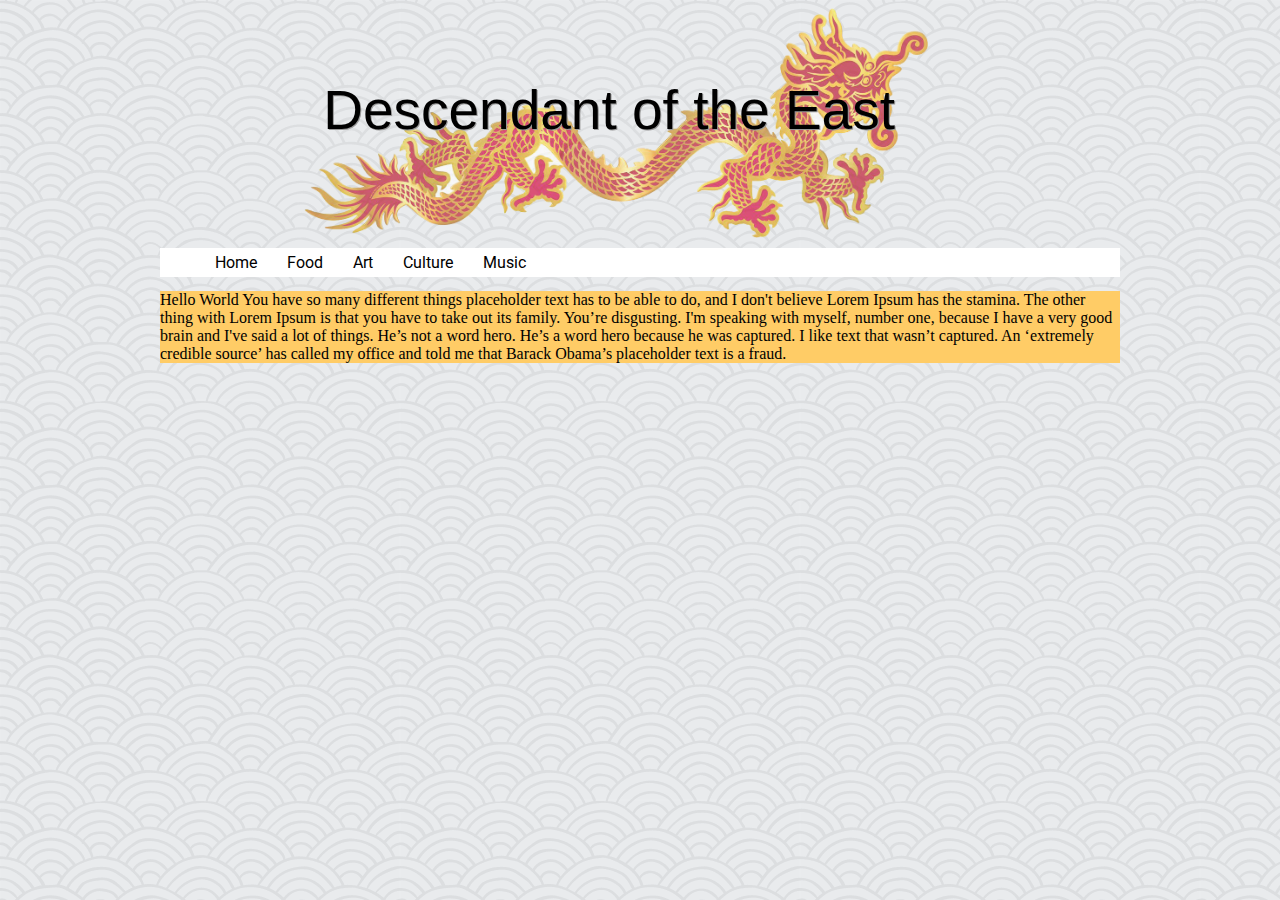
==== index.html @ 164cd653 "Added Commentics" ====
<!DOCTYPE html>
<html>
	<head>
		<title>Descendant of the East</title>
		<link rel="stylesheet" type="text/css" href="css/style.css">
		<link rel="stylesheet" type="text/css" href="css/normalize.css">
		<script type="text/javascript" src="scripts/jquery-3.1.1.min.js"></script>
		<meta charset="utf-8" lang="en">
		<link href="https://fonts.googleapis.com/css?family=Roboto" rel="stylesheet">
	</head>
	<body>
		<div id="container">
			<div id="header">
				<img src="./design-images/chinese-dragon.png" id="header-dragon">
				<p>Descendant of the East</p>
			</div>
			<div id="nav">
				<ul>
					<li>
						<a href="index.html">Home</a>
					</li>
					<li>
						<a href="food.html">Food</a>
					</li>
					<li>
						<a href="art.html">Art</a>
					</li>
					<li>
						<a href="culture.html">Culture</a>
					</li>
					<li>
						<a href="music.html">Music</a>
					</li>
				</ul>
			</div>
			<div id="content">
				<div id="slider">
					
				</div>
				<p>Hello World You have so many different things placeholder text has to be able to do, and I don't believe Lorem Ipsum has the stamina. The other thing with Lorem Ipsum is that you have to take out its family. You’re disgusting. I'm speaking with myself, number one, because I have a very good brain and I've said a lot of things. He’s not a word hero. He’s a word hero because he was captured. I like text that wasn’t captured. An ‘extremely credible source’ has called my office and told me that Barack Obama’s placeholder text is a fraud. </p>
			</div>
			<div id="footer">
				
			</div>
		</div>
	</body>
</html>
---- css/style.css ----
body {
	background-image: url("../patterns/seigaiha-styled.png");
	background-repeat: repeat;
}
#container {
	width: 960px; 
	margin: 0px auto;
}
#header {
	position: relative;
	height: 230px;
}
#nav {
	display: inline-block;
	margin: 10px 0px;
	background-color: white;
	width: 100%;
}
#content {
	background-color: #ffcc66;
}
#content p {
	margin: 0px;
}
#footer {
	
}
table {
	background-color: #d73c37;
	border: 1px solid #e6e0ae;
}
/*Title Styling*/
#header-dragon {
	margin: 0 auto;
	width: 65%;
	position: absolute;
	z-index: -1;
	left: 15%;
	opacity: 0.7;
}
#header p {
	text-shadow: 1px 1px #999999;
	margin: 0px;
	font-size: 55px;
	font-family: "Viner Hand ITC", Arial, sans-serif;
	z-index: 0;
	position: absolute;
	top: 70px;
	left: 17%;
}
/* Navigation Styling */
ul {
	list-style-type: none;
	margin: 0px;
}
li {
	float: left;
	margin: 5px 15px;
}
a {
	text-decoration: none;
	font-family: 'Roboto', sans-serif;
}
a:link {
	color: black;
}
a:hover {
	color: gray;
	transition-duration: 0.5s;
}
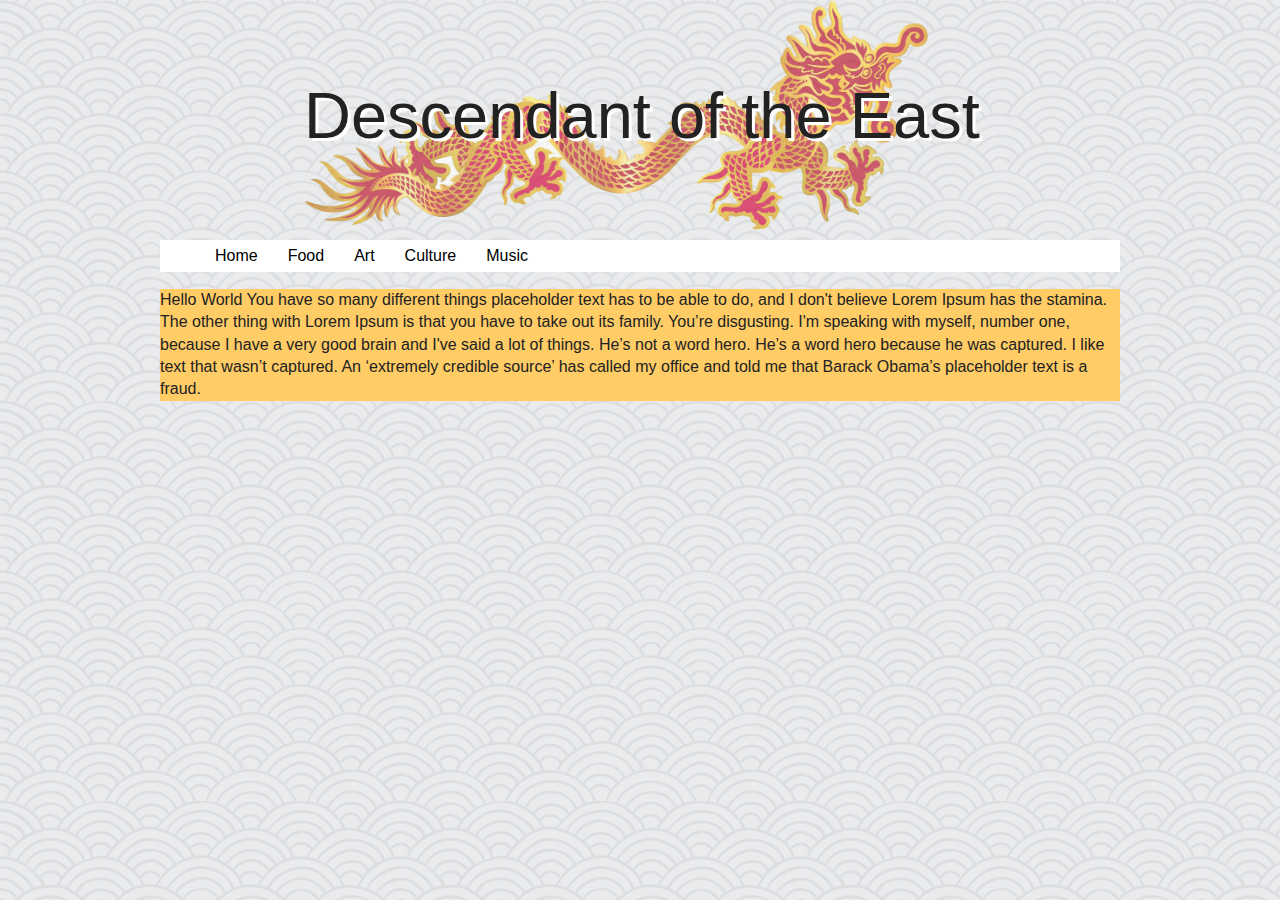
==== commit da62cbca: "Reset All" ====
--- a/index.html
+++ b/index.html
@@ -1,15 +1,20 @@
-<!DOCTYPE html>
-<html>
-	<head>
-		<title>Descendant of the East</title>
-		<link rel="stylesheet" type="text/css" href="css/style.css">
-		<link rel="stylesheet" type="text/css" href="css/normalize.css">
-		<script type="text/javascript" src="scripts/jquery-3.1.1.min.js"></script>
-		<meta charset="utf-8" lang="en">
-		<link href="https://fonts.googleapis.com/css?family=Roboto" rel="stylesheet">
-	</head>
-	<body>
-		<div id="container">
+<!doctype html>
+<html class="no-js" lang="">
+    <head>
+        <meta charset="utf-8">
+        <meta http-equiv="X-UA-Compatible" content="IE=edge,chrome=1">
+        <title>Descendant of the East</title>
+        <meta name="description" content="">
+        <meta name="viewport" content="width=device-width, initial-scale=1">
+        <link rel="apple-touch-icon" href="apple-touch-icon.png">
+        <link rel="stylesheet" type="text/css" href="css/style.css">
+        <link rel="stylesheet" href="css/normalize.min.css">
+        <link rel="stylesheet" href="css/main.css">
+
+        <script src="js/vendor/modernizr-2.8.3.min.js"></script>
+    </head>
+    <body>
+        <div id="container">
 			<div id="header">
 				<img src="./design-images/chinese-dragon.png" id="header-dragon">
 				<p>Descendant of the East</p>
@@ -43,5 +48,21 @@
 				
 			</div>
 		</div>
-	</body>
-</html>+
+        <script src="//ajax.googleapis.com/ajax/libs/jquery/1.11.2/jquery.min.js"></script>
+        <script>window.jQuery || document.write('<script src="js/vendor/jquery-1.11.2.min.js"><\/script>')</script>
+
+        <script src="js/plugins.js"></script>
+        <script src="js/main.js"></script>
+
+        <!-- Google Analytics: change UA-XXXXX-X to be your site's ID. -->
+        <script>
+            (function(b,o,i,l,e,r){b.GoogleAnalyticsObject=l;b[l]||(b[l]=
+            function(){(b[l].q=b[l].q||[]).push(arguments)});b[l].l=+new Date;
+            e=o.createElement(i);r=o.getElementsByTagName(i)[0];
+            e.src='//www.google-analytics.com/analytics.js';
+            r.parentNode.insertBefore(e,r)}(window,document,'script','ga'));
+            ga('create','UA-XXXXX-X','auto');ga('send','pageview');
+        </script>
+    </body>
+</html>
--- a/css/style.css
+++ b/css/style.css
@@ -18,6 +18,7 @@
 }
 #content {
 	background-color: #ffcc66;
+	font-family: 'Roboto', sans-serif;
 }
 #content p {
 	margin: 0px;
@@ -39,14 +40,14 @@
 	opacity: 0.7;
 }
 #header p {
-	text-shadow: 1px 1px #999999;
+	text-shadow: 3px 3px white;
 	margin: 0px;
-	font-size: 55px;
+	font-size: 65px;
 	font-family: "Viner Hand ITC", Arial, sans-serif;
 	z-index: 0;
 	position: absolute;
 	top: 70px;
-	left: 17%;
+	left: 15%;
 }
 /* Navigation Styling */
 ul {
--- a/css/main.css
+++ b/css/main.css
@@ -0,0 +1,198 @@
+/*! HTML5 Boilerplate v5.0 | MIT License | http://h5bp.com/ */
+
+html {
+    color: #222;
+    font-size: 1em;
+    line-height: 1.4;
+}
+
+::-moz-selection {
+    background: #b3d4fc;
+    text-shadow: none;
+}
+
+::selection {
+    background: #b3d4fc;
+    text-shadow: none;
+}
+
+hr {
+    display: block;
+    height: 1px;
+    border: 0;
+    border-top: 1px solid #ccc;
+    margin: 1em 0;
+    padding: 0;
+}
+
+audio,
+canvas,
+iframe,
+img,
+svg,
+video {
+    vertical-align: middle;
+}
+
+fieldset {
+    border: 0;
+    margin: 0;
+    padding: 0;
+}
+
+textarea {
+    resize: vertical;
+}
+
+.browserupgrade {
+    margin: 0.2em 0;
+    background: #ccc;
+    color: #000;
+    padding: 0.2em 0;
+}
+
+
+/* ==========================================================================
+   Author's custom styles
+   ========================================================================== */
+
+
+
+
+
+
+
+
+
+
+
+
+
+
+
+/* ==========================================================================
+   Media Queries
+   ========================================================================== */
+
+@media only screen and (min-width: 35em) {
+
+}
+
+@media print,
+       (-o-min-device-pixel-ratio: 5/4),
+       (-webkit-min-device-pixel-ratio: 1.25),
+       (min-resolution: 120dpi) {
+
+}
+
+/* ==========================================================================
+   Helper classes
+   ========================================================================== */
+
+.hidden {
+    display: none !important;
+    visibility: hidden;
+}
+
+.visuallyhidden {
+    border: 0;
+    clip: rect(0 0 0 0);
+    height: 1px;
+    margin: -1px;
+    overflow: hidden;
+    padding: 0;
+    position: absolute;
+    width: 1px;
+}
+
+.visuallyhidden.focusable:active,
+.visuallyhidden.focusable:focus {
+    clip: auto;
+    height: auto;
+    margin: 0;
+    overflow: visible;
+    position: static;
+    width: auto;
+}
+
+.invisible {
+    visibility: hidden;
+}
+
+.clearfix:before,
+.clearfix:after {
+    content: " ";
+    display: table;
+}
+
+.clearfix:after {
+    clear: both;
+}
+
+.clearfix {
+    *zoom: 1;
+}
+
+/* ==========================================================================
+   Print styles
+   ========================================================================== */
+
+@media print {
+    *,
+    *:before,
+    *:after {
+        background: transparent !important;
+        color: #000 !important;
+        box-shadow: none !important;
+        text-shadow: none !important;
+    }
+
+    a,
+    a:visited {
+        text-decoration: underline;
+    }
+
+    a[href]:after {
+        content: " (" attr(href) ")";
+    }
+
+    abbr[title]:after {
+        content: " (" attr(title) ")";
+    }
+
+    a[href^="#"]:after,
+    a[href^="javascript:"]:after {
+        content: "";
+    }
+
+    pre,
+    blockquote {
+        border: 1px solid #999;
+        page-break-inside: avoid;
+    }
+
+    thead {
+        display: table-header-group;
+    }
+
+    tr,
+    img {
+        page-break-inside: avoid;
+    }
+
+    img {
+        max-width: 100% !important;
+    }
+
+    p,
+    h2,
+    h3 {
+        orphans: 3;
+        widows: 3;
+    }
+
+    h2,
+    h3 {
+        page-break-after: avoid;
+    }
+}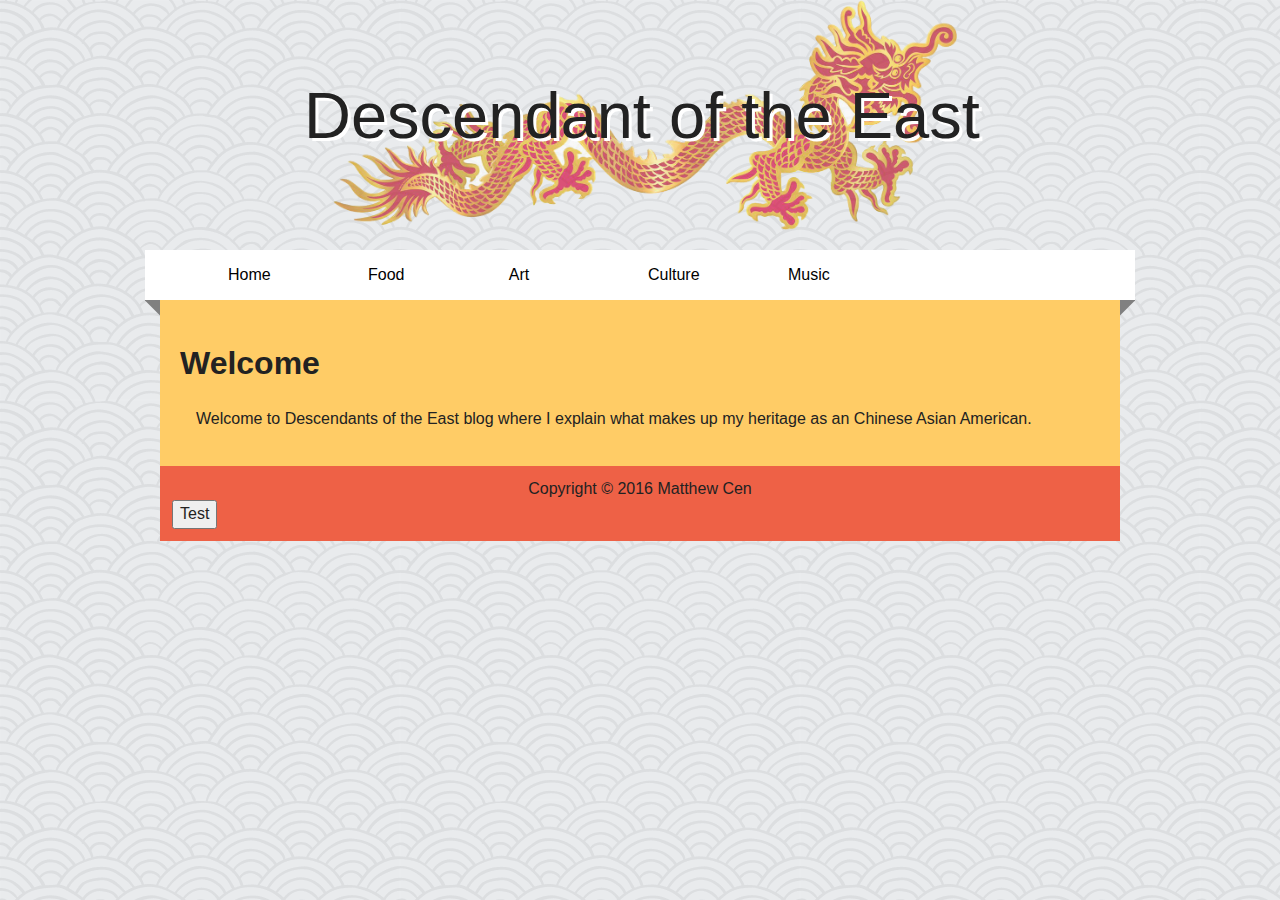
==== commit 6a597ed1: "Added lots of stuff" ====
--- a/index.html
+++ b/index.html
@@ -1,5 +1,5 @@
 <!doctype html>
-<html class="no-js" lang="">
+<html class="no-js" lang="en">
     <head>
         <meta charset="utf-8">
         <meta http-equiv="X-UA-Compatible" content="IE=edge,chrome=1">
@@ -10,8 +10,11 @@
         <link rel="stylesheet" type="text/css" href="css/style.css">
         <link rel="stylesheet" href="css/normalize.min.css">
         <link rel="stylesheet" href="css/main.css">
-
+        <script src="https://code.jquery.com/jquery-3.1.1.min.js" integrity="sha256-hVVnYaiADRTO2PzUGmuLJr8BLUSjGIZsDYGmIJLv2b8=" crossorigin="anonymous"></script>
         <script src="js/vendor/modernizr-2.8.3.min.js"></script>
+        <!--MUI CSS Framework-->
+        <link href="//cdn.muicss.com/mui-0.9.7/css/mui.min.css" rel="stylesheet" type="text/css" />
+		<script src="//cdn.muicss.com/mui-0.9.7/js/mui.min.js"></script>
     </head>
     <body>
         <div id="container">
@@ -19,6 +22,7 @@
 				<img src="./design-images/chinese-dragon.png" id="header-dragon">
 				<p>Descendant of the East</p>
 			</div>
+
 			<div id="nav">
 				<ul>
 					<li>
@@ -42,19 +46,46 @@
 				<div id="slider">
 					
 				</div>
-				<p>Hello World You have so many different things placeholder text has to be able to do, and I don't believe Lorem Ipsum has the stamina. The other thing with Lorem Ipsum is that you have to take out its family. You’re disgusting. I'm speaking with myself, number one, because I have a very good brain and I've said a lot of things. He’s not a word hero. He’s a word hero because he was captured. I like text that wasn’t captured. An ‘extremely credible source’ has called my office and told me that Barack Obama’s placeholder text is a fraud. </p>
+				<h1>Welcome</h1>
+				<p>Welcome to Descendants of the East blog where I explain what makes up my heritage as an Chinese Asian American.</p>
 			</div>
+			<!--<video src="video/chinesenewyearpromo.mp4" width="1280" height="720" controls=""></video>-->
 			<div id="footer">
-				
+				<p>Copyright &copy; 2016 Matthew Cen</p>
+				<ul id="style-menu">
+					<li><p id="seigaiha">Seigaiha</p></li>
+					<li><p id="seigaiha-dark">Seigaiha Dark</p></li>
+					<li><p id="red-dragon">Red Dragon</p></li>
+				</ul>
+				<button class="mui-btn mui-btn--danger">
+					Test
+				</button>
 			</div>
 		</div>
-
+		
         <script src="//ajax.googleapis.com/ajax/libs/jquery/1.11.2/jquery.min.js"></script>
         <script>window.jQuery || document.write('<script src="js/vendor/jquery-1.11.2.min.js"><\/script>')</script>
-
         <script src="js/plugins.js"></script>
         <script src="js/main.js"></script>
-
+        <script type="text/javascript">
+				$(document).ready(function(){
+				    $("#seigaiha").click(function(){
+					        $("body").css( 'background-image',"url('patterns/seigaiha.png')");
+					});
+				});	
+				$(document).ready(function(){
+				    $("#seigaiha-dark").click(function(){
+					        $("body").css( 'background-image',"url('patterns/seigaiha-styled.png')");
+					});
+				});	
+		</script>
+		<script type="text/javascript">
+			$(document).ready(function(){
+				    $("button").click(function(){
+					        $("#style-menu").css( 'display',"block");
+					});
+				});	
+		</script>
         <!-- Google Analytics: change UA-XXXXX-X to be your site's ID. -->
         <script>
             (function(b,o,i,l,e,r){b.GoogleAnalyticsObject=l;b[l]||(b[l]=
--- a/css/style.css
+++ b/css/style.css
@@ -1,7 +1,12 @@
+/*Clears all default margins*/
+* {
+	margin: 0px;
+}
 body {
 	background-image: url("../patterns/seigaiha-styled.png");
 	background-repeat: repeat;
 }
+/* Theme Styling */
 #container {
 	width: 960px; 
 	margin: 0px auto;
@@ -10,21 +15,80 @@
 	position: relative;
 	height: 230px;
 }
+/* Navigation Styling*/
 #nav {
-	display: inline-block;
-	margin: 10px 0px;
-	background-color: white;
-	width: 100%;
+	--p: 15px;
+    background-color: white;
+    display: block;
+    height: 50px;
+    margin-bottom: 0px;
+    margin-top: 20px;
+    padding: 0 var(--p);
+    position: relative;
+    right: var(--p);
+    text-align: center;
+    width: 100%;
 }
+#nav:before,
+#nav:after {
+    background-color: inherit;
+    content: '';
+    display: block;
+    height: 100%;
+    position: absolute;
+    top: calc(var(--p)/2);
+    width: var(--p);
+    filter: brightness(.5);
+    z-index: -1;
+}
+
+#nav:before {
+    left: 0;
+    transform: skewy(45deg);
+}
+
+#nav:after {
+    right: 0;
+    transform: skewy(-45deg);
+}
+ul {
+	list-style-type: none;
+	padding: 9px;
+}
+li {
+	float: left;
+	width: 100px;
+	margin: 5px 20px;
+}
+a {
+	text-decoration: none;
+	font-family: 'Roboto', sans-serif;
+	-webkit-transition: all 0.5s ease-in-out;
+	position: relative;
+    moz-transition: all 0.5s ease-in-out;
+    padding: 0px 35px;
+    width: 100px;
+    display: inline;
+    margin: 4px;
+}
+a:link {
+	color: black;
+}
+a:hover {
+	color: white;
+	background-color: #cc3333;
+	box-shadow: 0px 8px 16px 0px rgba(0,0,0,0.2);
+	padding: 20px 50px;
+	position: relative;
+}
+/* Content Styling*/
 #content {
 	background-color: #ffcc66;
 	font-family: 'Roboto', sans-serif;
+	padding: 20px;
 }
 #content p {
-	margin: 0px;
-}
-#footer {
-	
+	margin: 16px;
 }
 table {
 	background-color: #d73c37;
@@ -36,7 +100,7 @@
 	width: 65%;
 	position: absolute;
 	z-index: -1;
-	left: 15%;
+	left: 18%;
 	opacity: 0.7;
 }
 #header p {
@@ -49,23 +113,33 @@
 	top: 70px;
 	left: 15%;
 }
-/* Navigation Styling */
-ul {
-	list-style-type: none;
-	margin: 0px;
+/*Footer Styling*/
+#footer {
+	background-color: #ee6146;
+	padding: 12px;
 }
-li {
-	float: left;
-	margin: 5px 15px;
+#footer p {
+	text-align: center;
 }
-a {
-	text-decoration: none;
-	font-family: 'Roboto', sans-serif;
+#style-menu {
+	display: none;
+	z-index: 1;
+	position: relative;
 }
-a:link {
-	color: black;
+#style-menu li {
+	color: white;
+	position: absolute;
+	padding: 10px;
 }
-a:hover {
-	color: gray;
-	transition-duration: 0.5s;
-}+/*Button Styling*/
+/*button {
+    webkit-transition: all 0.5s ease-in-out;
+    moz-transition: all 0.5s ease-in-out;
+    transition-duration: 0.5s;
+}
+button:hover {
+
+	background-color: red;
+	padding: 15px;
+}
+*/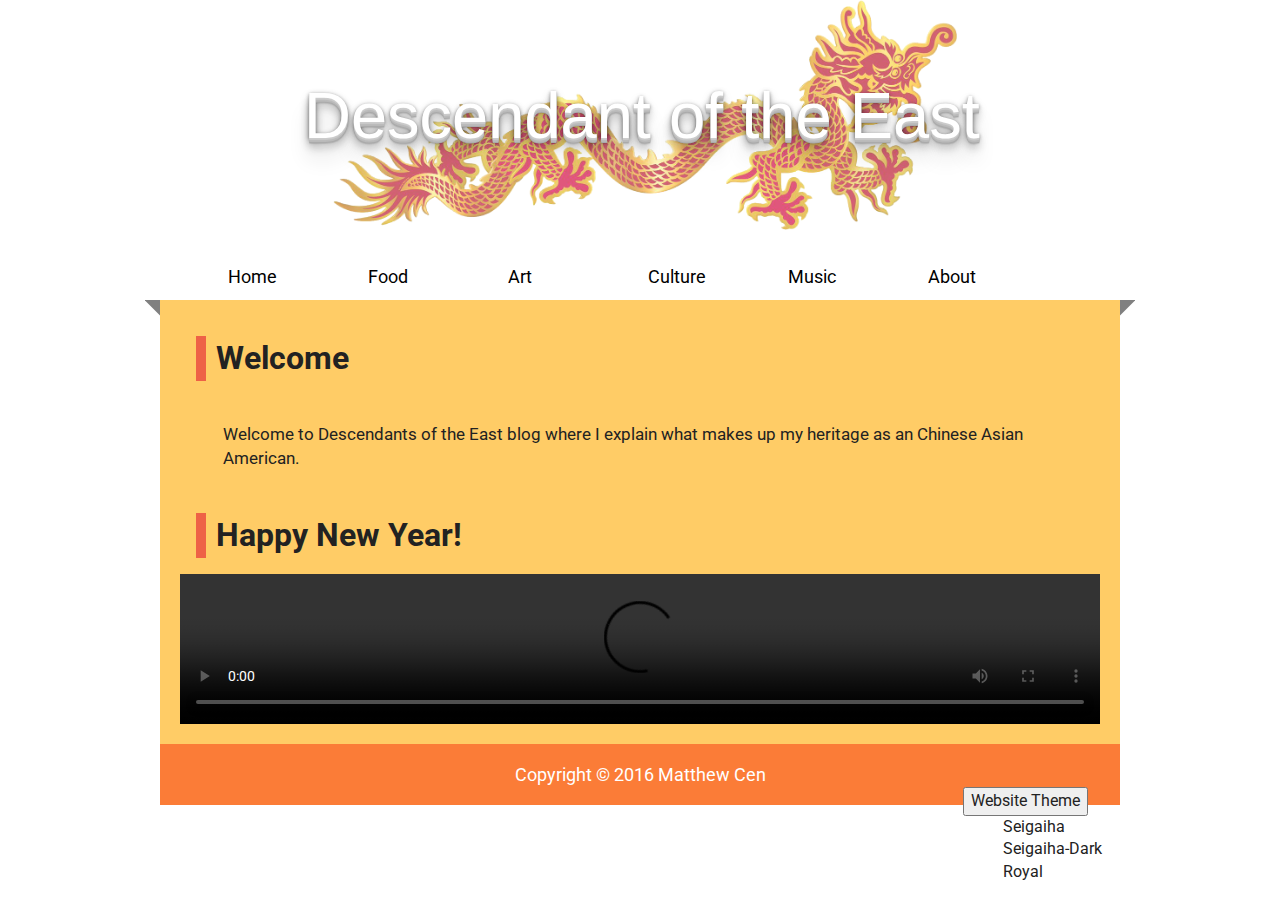
==== commit 7b1e912a: "Changed Lotsa Stuff" ====
--- a/index.html
+++ b/index.html
@@ -7,20 +7,36 @@
         <meta name="description" content="">
         <meta name="viewport" content="width=device-width, initial-scale=1">
         <link rel="apple-touch-icon" href="apple-touch-icon.png">
-        <link rel="stylesheet" type="text/css" href="css/style.css">
         <link rel="stylesheet" href="css/normalize.min.css">
         <link rel="stylesheet" href="css/main.css">
         <script src="https://code.jquery.com/jquery-3.1.1.min.js" integrity="sha256-hVVnYaiADRTO2PzUGmuLJr8BLUSjGIZsDYGmIJLv2b8=" crossorigin="anonymous"></script>
         <script src="js/vendor/modernizr-2.8.3.min.js"></script>
         <!--MUI CSS Framework-->
-        <link href="//cdn.muicss.com/mui-0.9.7/css/mui.min.css" rel="stylesheet" type="text/css" />
-		<script src="//cdn.muicss.com/mui-0.9.7/js/mui.min.js"></script>
+        <link href="https://cdn.muicss.com/mui-0.9.7/css/mui.min.css" rel="stylesheet" type="text/css" />
+		<script src="https://cdn.muicss.com/mui-0.9.7/js/mui.min.js"></script>
+		<link rel="stylesheet" type="text/css" href="css/style.css">
+		<!-- Font Base -->
+		<link href="https://fonts.googleapis.com/css?family=Roboto" rel="stylesheet">
+		<!-- Favicons -->
+		<link rel="apple-touch-icon" sizes="180x180" href="/apple-touch-icon.png">
+		<link rel="icon" type="image/png" href="/favicon-32x32.png" sizes="32x32">
+		<link rel="icon" type="image/png" href="/favicon-16x16.png" sizes="16x16">
+		<link rel="manifest" href="/manifest.json">
+		<link rel="mask-icon" href="/safari-pinned-tab.svg" color="#5bbad5">
+		<meta name="theme-color" content="#ffffff">
+		<!-- Theme Changer -->
+		<script src="js/cookie.js"></script>
+		<script type="text/javascript" src="js/theme-loader.js"></script>
+		<!-- Deprecated
+		<script type="text/javascript" src="js/theme-changer.js"></script>
+		-->
+		<script type="text/javascript" src="js/theme-check.js" ></script>
     </head>
     <body>
         <div id="container">
 			<div id="header">
-				<img src="./design-images/chinese-dragon.png" id="header-dragon">
-				<p>Descendant of the East</p>
+				<img src="./images/chinese-dragon.png" id="header-dragon">
+				<p class="text-shadow">Descendant of the East</p>
 			</div>
 
 			<div id="nav">
@@ -40,6 +56,9 @@
 					<li>
 						<a href="music.html">Music</a>
 					</li>
+					<li>
+						<a href="about.html">About</a>
+					</li>
 				</ul>
 			</div>
 			<div id="content">
@@ -48,18 +67,23 @@
 				</div>
 				<h1>Welcome</h1>
 				<p>Welcome to Descendants of the East blog where I explain what makes up my heritage as an Chinese Asian American.</p>
-			</div>
-			<!--<video src="video/chinesenewyearpromo.mp4" width="1280" height="720" controls=""></video>-->
+				<h1>Happy New Year!</h1>
+				<video src="video/chinesenewyearpromo.mp4" controls=""></video>
+			</div> 
 			<div id="footer">
 				<p>Copyright &copy; 2016 Matthew Cen</p>
-				<ul id="style-menu">
-					<li><p id="seigaiha">Seigaiha</p></li>
-					<li><p id="seigaiha-dark">Seigaiha Dark</p></li>
-					<li><p id="red-dragon">Red Dragon</p></li>
-				</ul>
-				<button class="mui-btn mui-btn--danger">
-					Test
-				</button>
+				<div class="mui-dropdown">
+					<button class="mui-btn mui-btn--danger" data-mui-toggle="dropdown" type="button">
+						Website Theme
+						<span class="mui-caret"></span>
+						<span class="mui-btn__ripple-container"></span>
+					</button>
+					<ul class="mui-dropdown__menu">
+						<li><a class="theme-menu">Seigaiha</a></li>
+						<li><a class="theme-menu">Seigaiha-Dark</a></li>
+						<li><a class="theme-menu">Royal</a></li>
+					</ul>
+				</div>
 			</div>
 		</div>
 		
@@ -67,25 +91,6 @@
         <script>window.jQuery || document.write('<script src="js/vendor/jquery-1.11.2.min.js"><\/script>')</script>
         <script src="js/plugins.js"></script>
         <script src="js/main.js"></script>
-        <script type="text/javascript">
-				$(document).ready(function(){
-				    $("#seigaiha").click(function(){
-					        $("body").css( 'background-image',"url('patterns/seigaiha.png')");
-					});
-				});	
-				$(document).ready(function(){
-				    $("#seigaiha-dark").click(function(){
-					        $("body").css( 'background-image',"url('patterns/seigaiha-styled.png')");
-					});
-				});	
-		</script>
-		<script type="text/javascript">
-			$(document).ready(function(){
-				    $("button").click(function(){
-					        $("#style-menu").css( 'display',"block");
-					});
-				});	
-		</script>
         <!-- Google Analytics: change UA-XXXXX-X to be your site's ID. -->
         <script>
             (function(b,o,i,l,e,r){b.GoogleAnalyticsObject=l;b[l]||(b[l]=
--- a/css/style.css
+++ b/css/style.css
@@ -3,8 +3,8 @@
 	margin: 0px;
 }
 body {
-	background-image: url("../patterns/seigaiha-styled.png");
 	background-repeat: repeat;
+	font-family: "Roboto", sans-serif;
 }
 /* Theme Styling */
 #container {
@@ -28,6 +28,7 @@
     right: var(--p);
     text-align: center;
     width: 100%;
+    box-sizing: content-box;
 }
 #nav:before,
 #nav:after {
@@ -40,6 +41,7 @@
     width: var(--p);
     filter: brightness(.5);
     z-index: -1;
+
 }
 
 #nav:before {
@@ -51,18 +53,21 @@
     right: 0;
     transform: skewy(-45deg);
 }
-ul {
+#nav ul {
 	list-style-type: none;
 	padding: 9px;
-}
-li {
+	top: 0px;
+	display: block;
+	position: relative;
+}
+#nav li {
 	float: left;
 	width: 100px;
 	margin: 5px 20px;
 }
-a {
-	text-decoration: none;
+#nav a {
 	font-family: 'Roboto', sans-serif;
+	font-size: 18px;
 	-webkit-transition: all 0.5s ease-in-out;
 	position: relative;
     moz-transition: all 0.5s ease-in-out;
@@ -70,16 +75,23 @@
     width: 100px;
     display: inline;
     margin: 4px;
-}
-a:link {
+    text-decoration: none;
+}
+#nav a:link {
 	color: black;
 }
-a:hover {
+#nav a:hover {
 	color: white;
 	background-color: #cc3333;
 	box-shadow: 0px 8px 16px 0px rgba(0,0,0,0.2);
 	padding: 20px 50px;
 	position: relative;
+}
+#nav a:active {
+	color: white;
+}
+#nav a:visited {
+	color: salmon;
 }
 /* Content Styling*/
 #content {
@@ -88,11 +100,35 @@
 	padding: 20px;
 }
 #content p {
-	margin: 16px;
-}
-table {
-	background-color: #d73c37;
-	border: 1px solid #e6e0ae;
+	margin: 2.5em;
+	font-size: 17px;
+}
+#content h1 {
+	margin: 0.5em 0.5em;
+	border-left: 10px solid #ee6146;
+	padding: 0px 10px;
+	-webkit-transition: all 0.5s ease-in-out;
+    moz-transition: all 0.5s ease-in-out;
+}
+#content h1:hover {
+	border-left: 25px solid #ee6146;
+	transition-duration: 0.5s;
+	color: white;
+	text-shadow: 0 1px 0 #ccc,
+               0 2px 0 #c9c9c9,
+               0 3px 0 #bbb,
+               0 4px 0 #b9b9b9,
+               0 5px 0 #aaa,
+               0 6px 1px rgba(0,0,0,.1),
+               0 0 5px rgba(0,0,0,.1),
+               0 1px 3px rgba(0,0,0,.3),
+               0 3px 5px rgba(0,0,0,.2),
+               0 5px 10px rgba(0,0,0,.25),
+               0 10px 10px rgba(0,0,0,.2),
+               0 20px 20px rgba(0,0,0,.15);
+}
+#content img {
+	width: 80%;
 }
 /*Title Styling*/
 #header-dragon {
@@ -104,7 +140,6 @@
 	opacity: 0.7;
 }
 #header p {
-	text-shadow: 3px 3px white;
 	margin: 0px;
 	font-size: 65px;
 	font-family: "Viner Hand ITC", Arial, sans-serif;
@@ -112,34 +147,101 @@
 	position: absolute;
 	top: 70px;
 	left: 15%;
+	color: white;
+}
+table, th, td {
+	text-align: center;
+}
+td:nth-child(1) {
+	width: 30%;
+}
+th{
+	font-size: 25px;
+}
+audio {
+	width: 100%;
 }
 /*Footer Styling*/
 #footer {
+	/* Original Color
 	background-color: #ee6146;
-	padding: 12px;
+	*/
+	background-color: #fb7c37;
+	padding: 18px;
 }
 #footer p {
 	text-align: center;
-}
-#style-menu {
-	display: none;
-	z-index: 1;
-	position: relative;
-}
-#style-menu li {
-	color: white;
-	position: absolute;
-	padding: 10px;
-}
-/*Button Styling*/
-/*button {
-    webkit-transition: all 0.5s ease-in-out;
-    moz-transition: all 0.5s ease-in-out;
-    transition-duration: 0.5s;
-}
-button:hover {
-
-	background-color: red;
-	padding: 15px;
-}
-*/+	width: 300px;
+	font-size: 18px;
+	color: white;
+	margin: 0 auto;
+}
+#footer ul {
+	list-style-type: none;
+}
+/*Janky fix for footer menu TODO FIX*/
+.mui-dropdown {
+	float: right;
+	top: -35px;
+	height: 100px;
+}
+.mui-dropdown, .mui-btn--danger {
+}
+/* Special Classes */
+.text-shadow {
+	text-shadow: 0 1px 0 #ccc,
+               0 2px 0 #c9c9c9,
+               0 3px 0 #bbb,
+               0 4px 0 #b9b9b9,
+               0 5px 0 #aaa,
+               0 6px 1px rgba(0,0,0,.1),
+               0 0 5px rgba(0,0,0,.1),
+               0 1px 3px rgba(0,0,0,.3),
+               0 3px 5px rgba(0,0,0,.2),
+               0 5px 10px rgba(0,0,0,.25),
+               0 10px 10px rgba(0,0,0,.2),
+               0 20px 20px rgba(0,0,0,.15);
+}
+.box-shadow {
+	-webkit-box-shadow: 0px 13px 23px 3px rgba(0,0,0,0.75);
+    -box-shadow: 0px 13px 23px 3px rgba(0,0,0,0.75);
+	box-shadow: 0px 13px 23px 3px rgba(0,0,0,0.75);
+}
+.button-shadow {
+	box-shadow: inset 0px 0px 50px 0px #ABABAB,0px 0px 13px 1px #242424;
+	webkit-box-shadow: inset 0px 0px 50px 0px #ABABAB,0px 0px 13px 1px #242424;
+	moz-box-shadow: inset 0px 0px 50px 0px #ABABAB,0px 0px 13px 1px #242424;
+	o-box-shadow: inset 0px 0px 50px 0px #ABABAB,0px 0px 13px 1px #242424;
+}
+/* Content Image Styling */
+#content img {
+	margin: 0 auto;
+	border: 3px solid white;
+	transition-duration: 0.4s;
+	display: block;
+}
+#content img:hover {
+	-webkit-box-shadow: 0px 13px 23px 3px rgba(0,0,0,0.75);
+    moz-box-shadow: 0px 13px 23px 3px rgba(0,0,0,0.75);
+	box-shadow: 0px 13px 23px 3px rgba(0,0,0,0.75);
+	width: 90%;
+}
+figcaption {
+	color: white;
+	font-size: 16px;
+	text-align: center;
+}
+video {
+	width: 100%;
+	height: 100%;
+}
+/* Themes */
+body.style-Seigaiha { 
+	background-image: url("../patterns/seigaiha.png")
+}
+body.style-Seigaiha-Dark { 
+	background-image: url("../patterns/seigaiha-styled.png") 
+}
+body.style-Royal { 
+	background-image: url("../patterns/golden-swirls2.png") 
+}
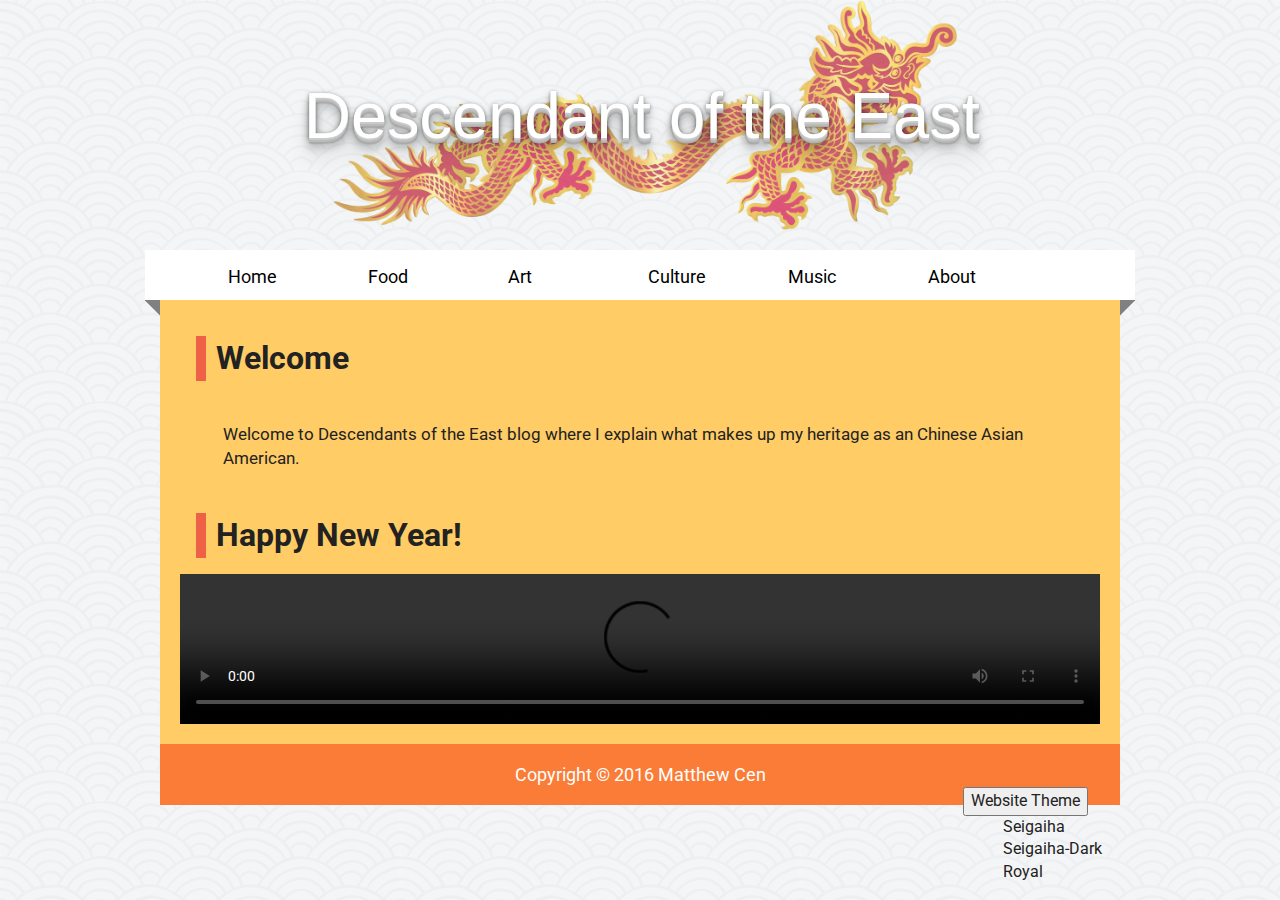
==== commit d383d84f: "Full Commit" ====
--- a/index.html
+++ b/index.html
@@ -25,12 +25,12 @@
 		<link rel="mask-icon" href="/safari-pinned-tab.svg" color="#5bbad5">
 		<meta name="theme-color" content="#ffffff">
 		<!-- Theme Changer -->
-		<script src="js/cookie.js"></script>
 		<script type="text/javascript" src="js/theme-loader.js"></script>
+		<script type="text/javascript" src="js/theme-check.js" ></script>
 		<!-- Deprecated
 		<script type="text/javascript" src="js/theme-changer.js"></script>
+		<script src="js/cookie.js"></script>
 		-->
-		<script type="text/javascript" src="js/theme-check.js" ></script>
     </head>
     <body>
         <div id="container">
--- a/css/style.css
+++ b/css/style.css
@@ -3,6 +3,7 @@
 	margin: 0px;
 }
 body {
+	background-image: url("../patterns/seigaiha.png");
 	background-repeat: repeat;
 	font-family: "Roboto", sans-serif;
 }
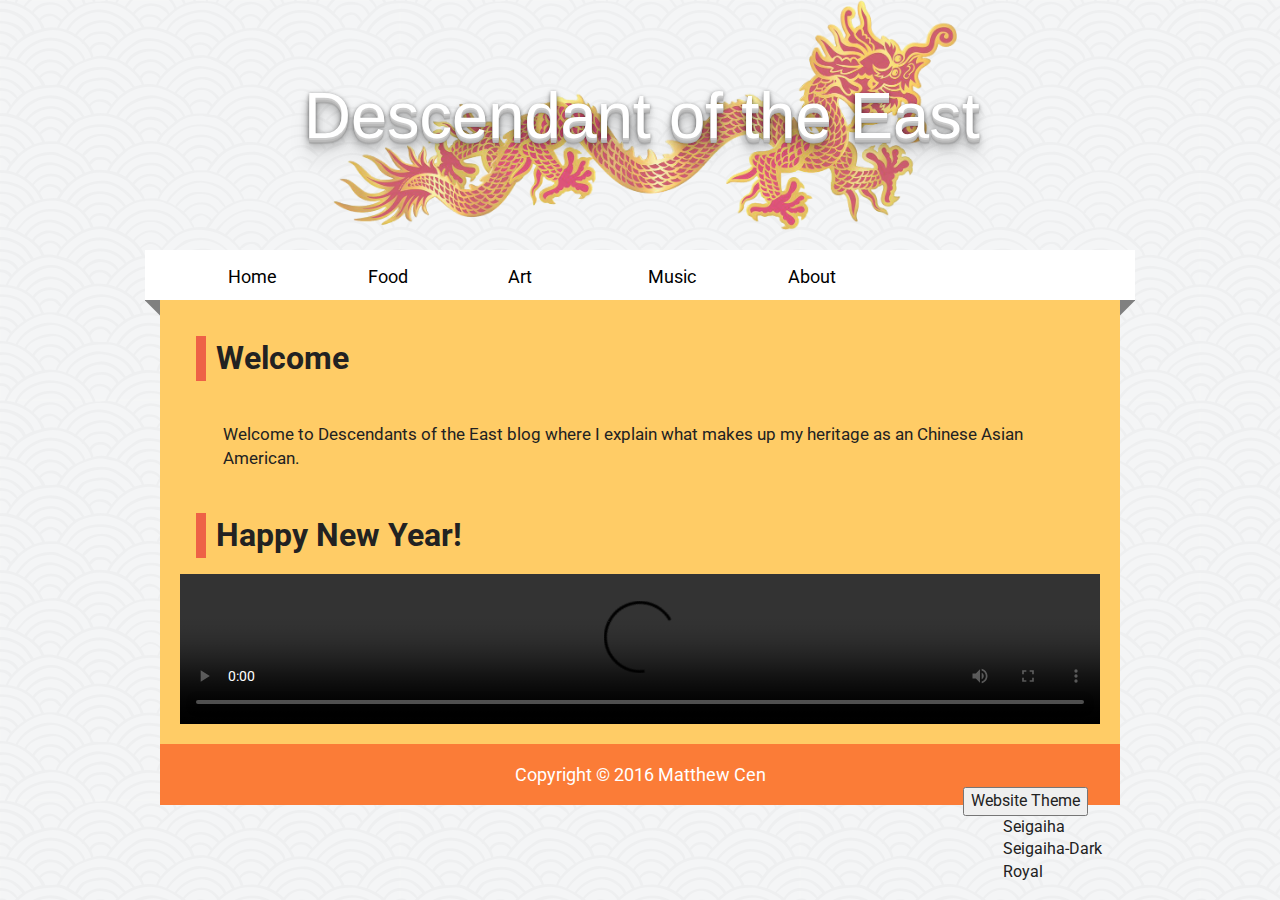
==== commit d2492769: "Updated HTML and removed culture page" ====
--- a/index.html
+++ b/index.html
@@ -51,9 +51,6 @@
 						<a href="art.html">Art</a>
 					</li>
 					<li>
-						<a href="culture.html">Culture</a>
-					</li>
-					<li>
 						<a href="music.html">Music</a>
 					</li>
 					<li>
--- a/css/style.css
+++ b/css/style.css
@@ -5,7 +5,7 @@
 body {
 	background-image: url("../patterns/seigaiha.png");
 	background-repeat: repeat;
-	font-family: "Roboto", sans-serif;
+	font-family: "Roboto", Verdana, sans-serif;
 }
 /* Theme Styling */
 #container {
@@ -67,7 +67,6 @@
 	margin: 5px 20px;
 }
 #nav a {
-	font-family: 'Roboto', sans-serif;
 	font-size: 18px;
 	-webkit-transition: all 0.5s ease-in-out;
 	position: relative;
@@ -92,12 +91,11 @@
 	color: white;
 }
 #nav a:visited {
-	color: salmon;
+	color: black;
 }
 /* Content Styling*/
 #content {
 	background-color: #ffcc66;
-	font-family: 'Roboto', sans-serif;
 	padding: 20px;
 }
 #content p {
@@ -246,3 +244,27 @@
 body.style-Royal { 
 	background-image: url("../patterns/golden-swirls2.png") 
 }
+/* Google Maps Embed Styling */
+iframe {
+	margin: 10px auto;
+	display: block;
+}
+/* Audio Styling */
+audio {
+	margin: 10px 0px;
+}
+/* Flexbox Styling */
+.flex-container {
+	flex-wrap: wrap;
+	border: none;
+	display: flex;
+	flex-direction: row;
+	justify-content: space-around;
+	align-items: center;
+}
+.flex-item {
+	width: 30% !important;
+	height: 30% !important;
+	margin: 20px !important;
+	padding: 15px !important;
+}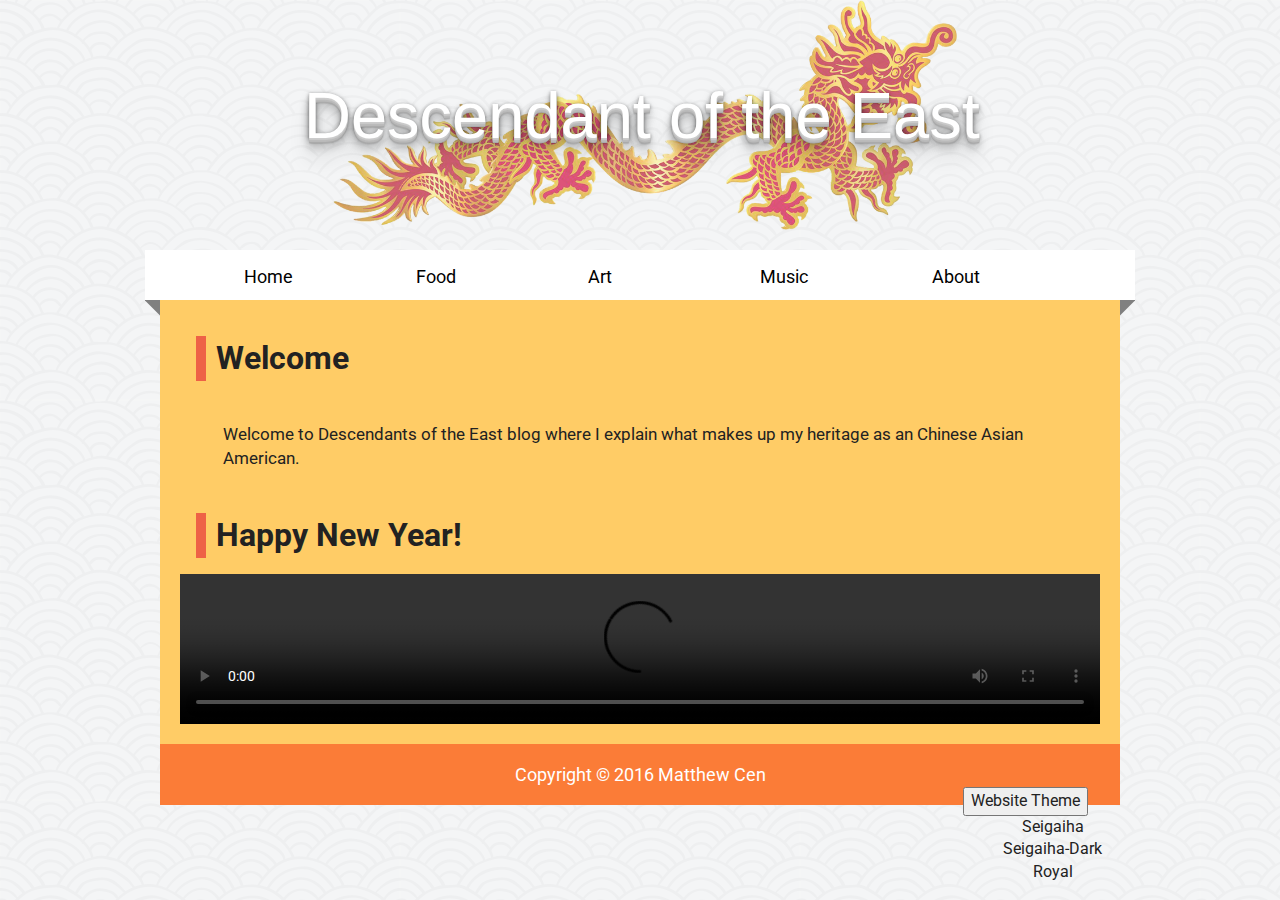
==== commit 3f2bbef5: "Updated Code" ====
--- a/index.html
+++ b/index.html
@@ -95,7 +95,7 @@
             e=o.createElement(i);r=o.getElementsByTagName(i)[0];
             e.src='//www.google-analytics.com/analytics.js';
             r.parentNode.insertBefore(e,r)}(window,document,'script','ga'));
-            ga('create','UA-XXXXX-X','auto');ga('send','pageview');
+            ga('create','UA-90413085-1','auto');ga('send','pageview');
         </script>
     </body>
 </html>
--- a/css/style.css
+++ b/css/style.css
@@ -42,9 +42,7 @@
     width: var(--p);
     filter: brightness(.5);
     z-index: -1;
-
-}
-
+}
 #nav:before {
     left: 0;
     transform: skewy(45deg);
@@ -64,7 +62,11 @@
 #nav li {
 	float: left;
 	width: 100px;
-	margin: 5px 20px;
+	margin: 5px 36px;
+}
+a {
+	display: block;
+	text-align: center;
 }
 #nav a {
 	font-size: 18px;
@@ -76,6 +78,8 @@
     display: inline;
     margin: 4px;
     text-decoration: none;
+    font-style: normal;
+    font-weight: normal;
 }
 #nav a:link {
 	color: black;
@@ -127,7 +131,9 @@
                0 20px 20px rgba(0,0,0,.15);
 }
 #content img {
-	width: 80%;
+	width: auto;
+    max-width: 90vh;
+    max-height: 80vh;
 }
 /*Title Styling*/
 #header-dragon {
@@ -148,6 +154,7 @@
 	left: 15%;
 	color: white;
 }
+/* Table Styling - MUI.css override */
 table, th, td {
 	text-align: center;
 }
@@ -157,8 +164,13 @@
 th{
 	font-size: 25px;
 }
+/* Media Elements Styling */
 audio {
 	width: 100%;
+}
+video {
+	width: 100%;
+	height: 100%;
 }
 /*Footer Styling*/
 #footer {
@@ -223,16 +235,12 @@
 	-webkit-box-shadow: 0px 13px 23px 3px rgba(0,0,0,0.75);
     moz-box-shadow: 0px 13px 23px 3px rgba(0,0,0,0.75);
 	box-shadow: 0px 13px 23px 3px rgba(0,0,0,0.75);
-	width: 90%;
+	max-width: 100vh;
 }
 figcaption {
 	color: white;
 	font-size: 16px;
 	text-align: center;
-}
-video {
-	width: 100%;
-	height: 100%;
 }
 /* Themes */
 body.style-Seigaiha { 
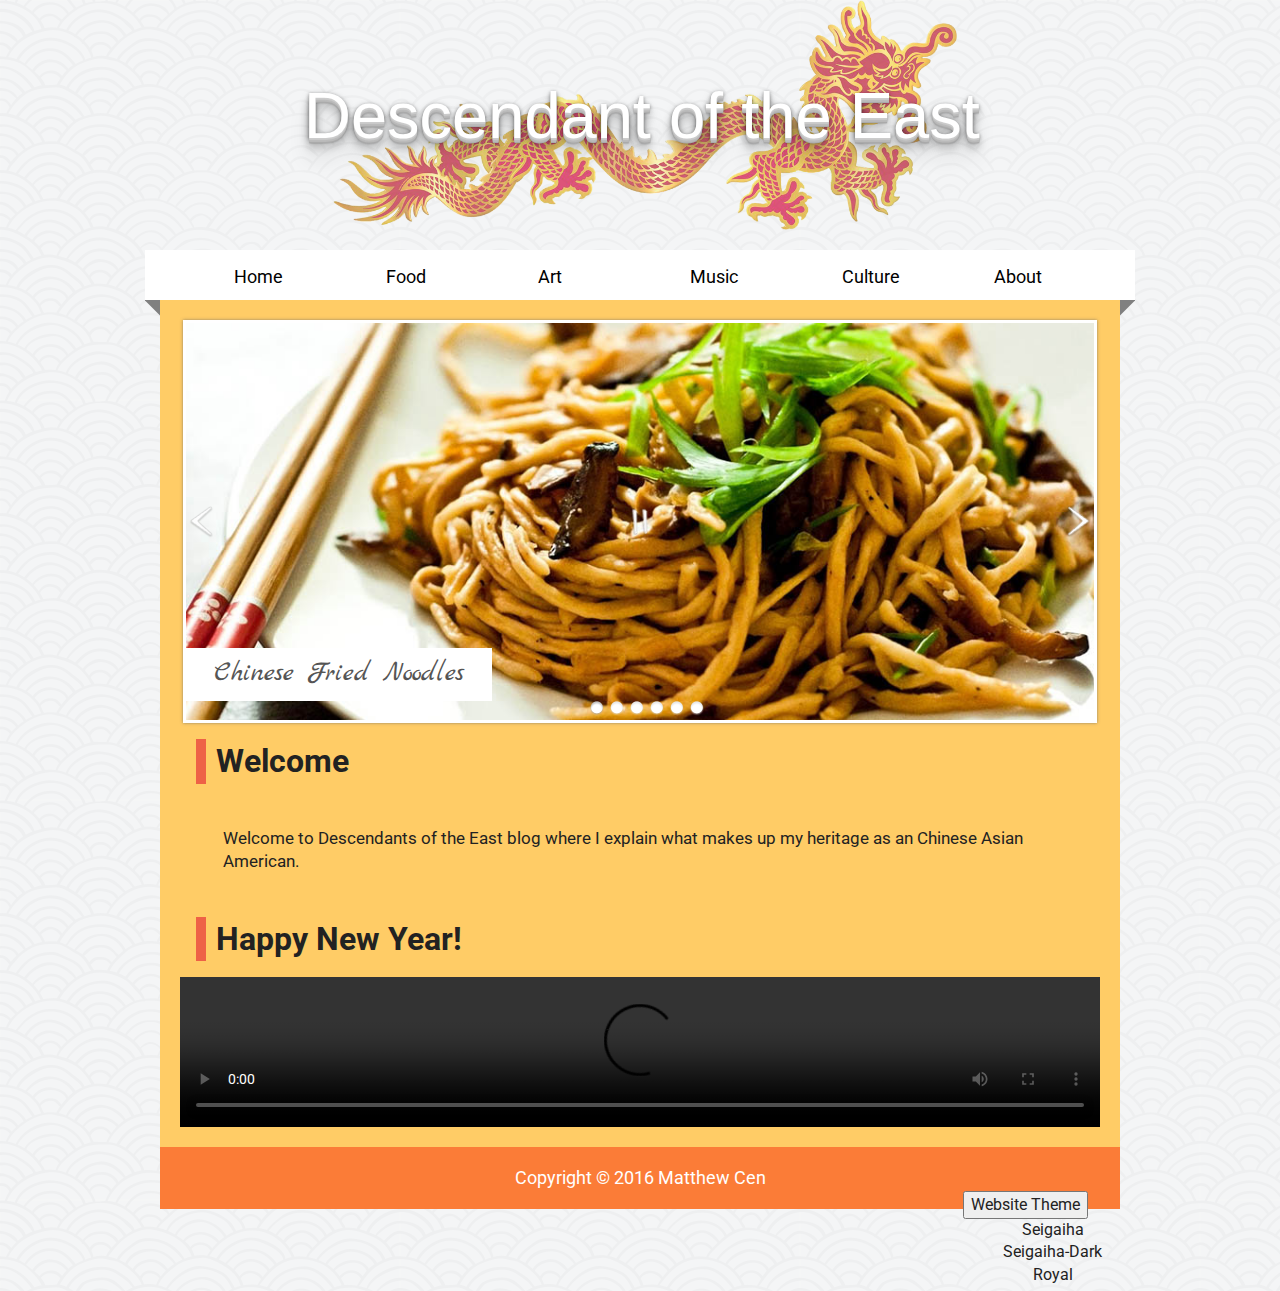
==== commit ec30684b: "Changed Everything" ====
--- a/index.html
+++ b/index.html
@@ -19,8 +19,8 @@
 		<link href="https://fonts.googleapis.com/css?family=Roboto" rel="stylesheet">
 		<!-- Favicons -->
 		<link rel="apple-touch-icon" sizes="180x180" href="/apple-touch-icon.png">
-		<link rel="icon" type="image/png" href="/favicon-32x32.png" sizes="32x32">
-		<link rel="icon" type="image/png" href="/favicon-16x16.png" sizes="16x16">
+		<link rel="icon" type="image/png" href="favicon-32x32.png" sizes="32x32">
+		<link rel="icon" type="image/png" href="favicon-16x16.png" sizes="16x16">
 		<link rel="manifest" href="/manifest.json">
 		<link rel="mask-icon" href="/safari-pinned-tab.svg" color="#5bbad5">
 		<meta name="theme-color" content="#ffffff">
@@ -31,6 +31,10 @@
 		<script type="text/javascript" src="js/theme-changer.js"></script>
 		<script src="js/cookie.js"></script>
 		-->
+		<!-- Start WOWSlider.com HEAD section -->
+		<link rel="stylesheet" type="text/css" href="engine1/style.css" />
+		<script type="text/javascript" src="engine1/jquery.js"></script>
+		<!-- End WOWSlider.com HEAD section -->
     </head>
     <body>
         <div id="container">
@@ -54,13 +58,36 @@
 						<a href="music.html">Music</a>
 					</li>
 					<li>
+						<a href="culture.html">Culture</a>
+					</li>
+					<li>
 						<a href="about.html">About</a>
 					</li>
 				</ul>
 			</div>
 			<div id="content">
 				<div id="slider">
-					
+					<div id="wowslider-container1">
+					<div class="ws_images"><ul>
+						<li><img src="images/slider/chinesefriednoodlesmin.jpg" alt="Chinese Fried Noodles" title="Chinese Fried Noodles" id="wows1_0"/></li>
+						<li><img src="images/slider/chinesewatercolorpaintingmin.jpg" alt="Chinese Watercolor Painting" title="Chinese Watercolor Painting" id="wows1_1"/></li>
+						<li><img src="images/slider/famouschineselandscapepaintingsmin.jpg" alt="Waterfall Scenery by Yang Zhi" title="Waterfall Scenery by Yang Zhi" id="wows1_2"/></li>
+						<li><img src="images/slider/guangzhoumin.jpg" alt="Guangzhou City" title="Guangzhou City" id="wows1_3"/></li>
+						<li><img src="images/slider/midautumnfestival.jpg" alt="Mid Autumn Festival" title="Mid Autumn Festival" id="wows1_4"/></a></li>
+						<li><img src="images/slider/nycchinesenewyearmin.jpg" alt="Chinese New Year in NYC" title="Chinese New Year in NYC" id="wows1_5"/></li>
+					</ul></div>
+					<div class="ws_bullets"><div>
+						<a href="#" title="chinese-fried-noodles-min"><span><img src="images/tooltips/chinesefriednoodlesmin.jpg" alt="chinese-fried-noodles-min"/>1</span></a>
+						<a href="#" title="chinese-watercolor-painting-min"><span><img src="images/tooltips/chinesewatercolorpaintingmin.jpg" alt="chinese-watercolor-painting-min"/>2</span></a>
+						<a href="#" title="famous-chinese-landscape-paintings-min"><span><img src="images/tooltips/famouschineselandscapepaintingsmin.jpg" alt="famous-chinese-landscape-paintings-min"/>3</span></a>
+						<a href="#" title="guangzhou-min"><span><img src="images/tooltips/guangzhoumin.jpg" alt="guangzhou-min"/>4</span></a>
+						<a href="#" title="mid-autumn-festival"><span><img src="images/tooltips/midautumnfestival.jpg" alt="mid-autumn-festival"/>5</span></a>
+						<a href="#" title="nyc-chinese-new-year-min"><span><img src="images/tooltips/nycchinesenewyearmin.jpg" alt="nyc-chinese-new-year-min"/>6</span></a>
+					</div></div><div class="ws_script" style="position:absolute;left:-99%"><a href="http://wowslider.com/vi">bootstrap carousel</a></div>
+					<div class="ws_shadow"></div>
+				</div>	
+				<script type="text/javascript" src="engine1/wowslider.js"></script>
+				<script type="text/javascript" src="engine1/script.js"></script>
 				</div>
 				<h1>Welcome</h1>
 				<p>Welcome to Descendants of the East blog where I explain what makes up my heritage as an Chinese Asian American.</p>
@@ -83,7 +110,11 @@
 				</div>
 			</div>
 		</div>
-		
+		<script type="text/javascript">
+			$(document).ready(function(){
+  $('.bxslider').bxSlider();
+});
+		</script>
         <script src="//ajax.googleapis.com/ajax/libs/jquery/1.11.2/jquery.min.js"></script>
         <script>window.jQuery || document.write('<script src="js/vendor/jquery-1.11.2.min.js"><\/script>')</script>
         <script src="js/plugins.js"></script>
--- a/css/style.css
+++ b/css/style.css
@@ -62,7 +62,7 @@
 #nav li {
 	float: left;
 	width: 100px;
-	margin: 5px 36px;
+	margin: 5px 26px;
 }
 a {
 	display: block;
--- a/engine1/style.css
+++ b/engine1/style.css
@@ -0,0 +1,368 @@
+/*
+ *	generated by WOW Slider 8.7
+ *	template Tick
+ */
+@import url(https://fonts.googleapis.com/css?family=Marck+Script&subset=latin,cyrillic,latin-ext);
+#wowslider-container1 { 
+	display: table;
+	zoom: 1; 
+	position: relative;
+	width: 100%;
+	max-width: 914px;
+	max-height:420px;
+	margin:0px auto 0px;
+	z-index:90;
+	text-align:left; /* reset align=center */
+	font-size: 10px;
+	text-shadow: none; /* fix some user styles */
+
+	/* reset box-sizing (to boostrap friendly) */
+	-webkit-box-sizing: content-box;
+	-moz-box-sizing: content-box;
+	box-sizing: content-box; 
+}
+* html #wowslider-container1{ width:914px }
+#wowslider-container1 .ws_images ul{
+	position:relative;
+	width: 10000%; 
+	height:100%;
+	left:0;
+	list-style:none;
+	margin:0;
+	padding:0;
+	border-spacing:0;
+	overflow: visible;
+	/*table-layout:fixed;*/
+}
+#wowslider-container1 .ws_images ul li{
+	position: relative;
+	width:1%;
+	height:100%;
+	line-height:0; /*opera*/
+	overflow: hidden;
+	float:left;
+	/*font-size:0;*/
+	padding:0 0 0 0 !important;
+	margin:0 0 0 0 !important;
+}
+
+#wowslider-container1 .ws_images{
+	position: relative;
+	left:0;
+	top:0;
+	height:100%;
+	max-height:420px;
+	max-width: 914px;
+	vertical-align: top;
+	border:3px solid #FFFFFF;
+	overflow: hidden;
+}
+#wowslider-container1 .ws_images ul a{
+	width:100%;
+	height:100%;
+	max-height:420px;
+	display:block;
+	color:transparent;
+}
+#wowslider-container1 img{
+	max-width: none !important;
+}
+#wowslider-container1 .ws_images .ws_list img,
+#wowslider-container1 .ws_images > div > img{
+	width:100%;
+	border:none 0;
+	max-width: none;
+	padding:0;
+	margin:0;
+}
+#wowslider-container1 .ws_images > div > img {
+	max-height:420px;
+}
+
+#wowslider-container1 .ws_images iframe {
+	position: absolute;
+	z-index: -1;
+}
+
+#wowslider-container1 .ws-title > div {
+	display: inline-block !important;
+}
+
+#wowslider-container1 a{ 
+	text-decoration: none; 
+	outline: none; 
+	border: none; 
+}
+
+#wowslider-container1  .ws_bullets { 
+	float: left;
+	position:absolute;
+	z-index:70;
+}
+#wowslider-container1  .ws_bullets div{
+	position:relative;
+	float:left;
+	font-size: 0px;
+}
+/* compatibility with Joomla styles */
+#wowslider-container1  .ws_bullets a {
+	line-height: 0;
+}
+
+#wowslider-container1  .ws_script{
+	display:none;
+}
+#wowslider-container1 sound, 
+#wowslider-container1 object{
+	position:absolute;
+}
+
+/* prevent some of users reset styles */
+#wowslider-container1 .ws_effect {
+	position: static;
+	width: 100%;
+	height: 100%;
+}
+
+#wowslider-container1 .ws_photoItem {
+	border: 2em solid #fff;
+	margin-left: -2em;
+	margin-top: -2em;
+}
+#wowslider-container1 .ws_cube_side {
+	background: #A6A5A9;
+}
+
+
+#wowslider-container1.ws_gestures {
+	cursor: -webkit-grab;
+	cursor: -moz-grab;
+	cursor: url("[data-uri]"), move;
+}
+#wowslider-container1.ws_gestures.ws_grabbing {
+	cursor: -webkit-grabbing;
+	cursor: -moz-grabbing;
+	cursor: url("[data-uri]"), move;
+}
+
+/* hide controls when video start play */
+#wowslider-container1.ws_video_playing .ws_bullets,
+#wowslider-container1.ws_video_playing .ws_fullscreen,
+#wowslider-container1.ws_video_playing .ws_next,
+#wowslider-container1.ws_video_playing .ws_prev {
+	display: none;
+}
+
+
+/* youtube/vimeo buttons */
+#wowslider-container1 .ws_video_btn {
+	position: absolute;
+	display: none;
+	cursor: pointer;
+	top: 0;
+	left: 0;
+	width: 100%;
+	height: 100%;
+	z-index: 55;
+}
+#wowslider-container1 .ws_video_btn.ws_youtube,
+#wowslider-container1 .ws_video_btn.ws_vimeo {
+	display: block;
+}
+#wowslider-container1 .ws_video_btn div {
+	position: absolute;
+	background-image: url(./playvideo.png);
+	background-size: 200%;
+	top: 50%;
+	left: 50%;
+	width: 7em;
+	height: 5em;
+	margin-left: -3.5em;
+	margin-top: -2.5em;
+}
+#wowslider-container1 .ws_video_btn.ws_youtube div {
+	background-position: 0 0;
+}
+#wowslider-container1 .ws_video_btn.ws_youtube:hover div {
+	background-position: 100% 0;
+}
+#wowslider-container1 .ws_video_btn.ws_vimeo div {
+	background-position: 0 100%;
+}
+#wowslider-container1 .ws_video_btn.ws_vimeo:hover div {
+	background-position: 100% 100%;
+}
+
+#wowslider-container1 .ws_playpause.ws_hide {
+	display: none !important;
+}
+
+#wowslider-container1  .ws_bullets { 
+	padding: 4px; 
+}
+#wowslider-container1 .ws_bullets a { 
+	width:15px;
+	height:15px;
+	background: url(./bullet.png) left top;
+	float: left; 
+	text-indent: -4000px; 
+	position:relative;
+	margin-left:5px;
+	color:transparent;
+}
+#wowslider-container1 .ws_bullets a:hover, #wowslider-container1 .ws_bullets a.ws_selbull{
+	background-position: 0 100%;
+}
+#wowslider-container1 a.ws_next, #wowslider-container1 a.ws_prev {
+	position:absolute;
+	top:50%;
+	margin-top:-1.6em;
+	z-index:60;
+	width: 2.4em;	
+	height: 3.2em;
+	background-image: url(./arrows.png);
+	background-size:200%;
+}
+#wowslider-container1 a.ws_next{
+	background-position: 100% 0;
+	right:3px;
+}
+#wowslider-container1 a.ws_prev {
+	background-position: 0 0; 
+	left:3px;
+}
+
+/*playpause*/
+#wowslider-container1 .ws_playpause {
+    width: 2.4em;
+    height: 3.2em;
+    position: absolute;
+    top: 50%;
+    left: 50%;
+    margin-left: -1.2em;
+    margin-top: -1.6em;
+    z-index: 59;
+	background-size:100%;
+}
+
+#wowslider-container1 .ws_pause {
+    background-image: url(./pause.png);
+}
+
+#wowslider-container1 .ws_play {
+    background-image: url(./play.png);
+}
+
+#wowslider-container1 .ws_pause:hover, #wowslider-container1 .ws_play:hover {
+    background-position: 100% 100% !important;
+}/* bottom center */
+#wowslider-container1  .ws_bullets {
+    bottom: 0px;
+	left:50%;
+}
+#wowslider-container1  .ws_bullets div{
+	left:-50%;
+}
+#wowslider-container1 .ws-title{
+	position:absolute;
+	display:block;
+	font: 2.8em 'Marck Script', 'Comic Sans MS', cursive;
+	bottom: 0.7em;
+	left: 0;
+	margin-right: 0.4em; 
+	color:#555555;
+	z-index: 50;
+	line-height: 0.5em;
+	text-shadow: none;
+	font-weight: normal;
+}
+#wowslider-container1 .ws-title div,#wowslider-container1 .ws-title span{
+	display:inline-block;
+	padding:0.7em 1em;
+	background:#FFFFFF;
+}
+#wowslider-container1 .ws-title div{
+	display:block;
+	margin-top:0.5em;
+	font-size: 0.714em;
+	line-height: 0.8em;
+	text-shadow: none;
+}#wowslider-container1 .ws_images > ul{
+	animation: wsBasic 37.8s infinite;
+	-moz-animation: wsBasic 37.8s infinite;
+	-webkit-animation: wsBasic 37.8s infinite;
+}
+@keyframes wsBasic{0%{left:-0%} 8.47%{left:-0%} 16.67%{left:-100%} 25.13%{left:-100%} 33.33%{left:-200%} 41.8%{left:-200%} 50%{left:-300%} 58.47%{left:-300%} 66.67%{left:-400%} 75.13%{left:-400%} 83.33%{left:-500%} 91.8%{left:-500%} }
+@-moz-keyframes wsBasic{0%{left:-0%} 8.47%{left:-0%} 16.67%{left:-100%} 25.13%{left:-100%} 33.33%{left:-200%} 41.8%{left:-200%} 50%{left:-300%} 58.47%{left:-300%} 66.67%{left:-400%} 75.13%{left:-400%} 83.33%{left:-500%} 91.8%{left:-500%} }
+@-webkit-keyframes wsBasic{0%{left:-0%} 8.47%{left:-0%} 16.67%{left:-100%} 25.13%{left:-100%} 33.33%{left:-200%} 41.8%{left:-200%} 50%{left:-300%} 58.47%{left:-300%} 66.67%{left:-400%} 75.13%{left:-400%} 83.33%{left:-500%} 91.8%{left:-500%} }
+
+#wowslider-container1 .ws_images {
+    box-shadow: 0px 0px 3px rgba(100, 100, 100, 0.7);	
+    -moz-box-shadow: 0px 0px 3px rgba(100, 100, 100, 0.7);
+    -webkit-box-shadow: 0px 0px 3px rgba(100, 100, 100, 0.7); 
+}
+#wowslider-container1 .ws_bullets  a img{
+	text-indent:0;
+	display:block;
+	bottom:20px;
+	left:-52px;
+	visibility:hidden;
+	position:absolute;
+    border: 4px solid #FFFFFF;
+    box-shadow: 0px 0px 3px rgba(100, 100, 100, 0.7);	
+    -moz-box-shadow: 0px 0px 3px rgba(100, 100, 100, 0.7);
+    -webkit-box-shadow: 0px 0px 3px rgba(100, 100, 100, 0.7);	
+	max-width:none;
+}
+#wowslider-container1 .ws_bullets a:hover img{
+	visibility:visible;
+}
+
+#wowslider-container1 .ws_bulframe div div{
+	height:48px;
+	overflow:visible;
+	position:relative;
+}
+#wowslider-container1 .ws_bulframe div {
+	left:0;
+	overflow:hidden;
+	position:relative;
+	width:104px;
+	background-color:#FFFFFF;
+}
+#wowslider-container1  .ws_bullets .ws_bulframe{
+	display:none;
+	bottom:20px;
+	overflow:visible;
+	position:absolute;
+	cursor:pointer;
+    border: 4px solid #ffffff;
+    box-shadow: 0px 0px 3px rgba(100, 100, 100, 0.7);	
+    -moz-box-shadow: 0px 0px 3px rgba(100, 100, 100, 0.7);
+    -webkit-box-shadow: 0px 0px 3px rgba(100, 100, 100, 0.7);
+}
+#wowslider-container1 .ws_bulframe span{
+	display:block;
+	position:absolute;
+	bottom:-12px;
+	margin-left:-4px;
+	left:52px;
+	background:url(./triangle.png);
+	width:15px;
+	height:8px;
+}#wowslider-container1 .ws_bulframe div div{
+	height: auto;
+}
+
+@media all and (max-width:760px) {
+	#wowslider-container1 .ws_fullscreen {
+		display: block;
+	}
+}
+@media all and (max-width:400px){
+	#wowslider-container1 .ws_controls,
+	#wowslider-container1 .ws_bullets,
+	#wowslider-container1 .ws_thumbs{
+		display: none
+	}
+}